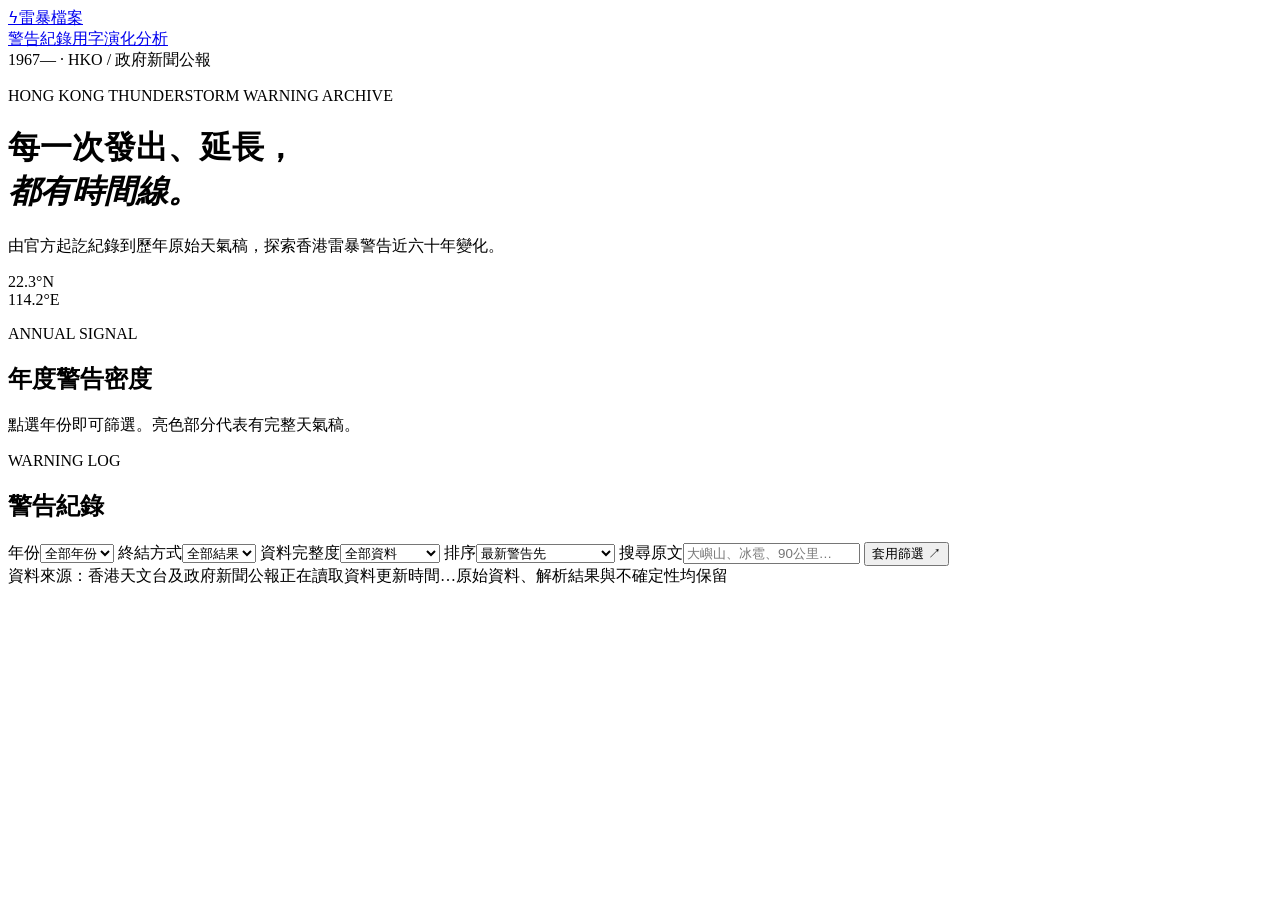
==== web/index.html @ e51805b4 "Initial Hong Kong thunderstorm warning archive" ====
<!doctype html>
<html lang="zh-Hant">
<head>
  <meta charset="utf-8">
  <meta name="viewport" content="width=device-width, initial-scale=1">
  <meta name="theme-color" content="#080713">
  <title>雷暴檔案 · 香港雷暴警告互動資料庫</title>
  <link rel="stylesheet" href="/styles.css">
  <link rel="stylesheet" href="/evolution.css">
  <link rel="stylesheet" href="/theme-refresh.css">
</head>
<body>
  <div class="noise"></div>
  <header class="hero">
    <nav>
      <a class="brand" href="/"><span class="brand-mark">ϟ</span><span>雷暴檔案</span></a>
      <div class="nav-links"><a class="active" href="/">警告紀錄</a><a href="/evolution.html">用字演化</a><a href="/analysis.html">分析</a></div>
      <div class="nav-meta"><span class="pulse"></span><span id="coverageRange">1967—</span> · HKO / 政府新聞公報</div>
    </nav>
    <div class="hero-grid">
      <div class="hero-copy">
        <p class="eyebrow">HONG KONG THUNDERSTORM WARNING ARCHIVE</p>
        <h1>每一次發出、延長，<br><em>都有時間線。</em></h1>
        <p class="intro">由官方起訖紀錄到歷年原始天氣稿，探索香港雷暴警告近六十年變化。</p>
      </div>
      <div class="radar" aria-hidden="true">
        <div class="radar-ring r1"></div><div class="radar-ring r2"></div><div class="radar-ring r3"></div>
        <div class="radar-sweep"></div><div class="storm-dot d1"></div><div class="storm-dot d2"></div><div class="storm-dot d3"></div>
        <span>22.3°N<br>114.2°E</span>
      </div>
    </div>
    <section id="stats" class="stats" aria-label="資料統計"></section>
  </header>

  <main>
    <section class="year-section panel">
      <div class="section-heading">
        <div><p class="eyebrow">ANNUAL SIGNAL</p><h2>年度警告密度</h2></div>
        <p>點選年份即可篩選。亮色部分代表有完整天氣稿。</p>
      </div>
      <div id="yearChart" class="year-chart" aria-label="按年警告數目圖表"></div>
    </section>

    <section class="archive-section">
      <div class="section-heading archive-heading">
        <div><p class="eyebrow">WARNING LOG</p><h2>警告紀錄</h2></div>
        <div id="resultCount" class="result-count"></div>
      </div>

      <form id="filters" class="filters panel">
        <label><span>年份</span><select id="yearFilter"><option value="">全部年份</option></select></label>
        <label><span>終結方式</span><select id="terminalFilter"><option value="">全部結果</option><option value="expired">自然過期</option><option value="cancelled_early">提早取消</option><option value="unknown">無法判斷</option></select></label>
        <label><span>資料完整度</span><select id="statusFilter"><option value="">全部資料</option><option value="available">有天氣稿</option><option value="not_archived">只有官方紀錄</option><option value="not_downloaded">尚未下載</option><option value="archive_incomplete">Archive缺漏</option></select></label>
        <label class="sort-label"><span>排序</span><select id="sortFilter"><option value="newest">最新警告先</option><option value="oldest">最舊警告先</option><option value="duration_desc">有效時間最長先</option><option value="duration_asc">有效時間最短先</option><option value="events_desc">事件最多先</option><option value="cancellation_margin_desc">提早取消幅度最大先</option></select></label>
        <label class="search-label"><span>搜尋原文</span><input id="searchInput" type="search" placeholder="大嶼山、冰雹、90公里…"></label>
        <button type="submit">套用篩選 <span>↗</span></button>
      </form>

      <div id="activeFilters" class="active-filters"></div>
      <div id="seriesList" class="series-list" aria-live="polite"></div>
      <div id="pagination" class="pagination"></div>
    </section>
  </main>

  <dialog id="detailDialog" class="detail-dialog">
    <div class="dialog-shell">
      <button id="closeDialog" class="dialog-close" aria-label="關閉">×</button>
      <div id="detailContent"></div>
    </div>
  </dialog>

  <footer><span>資料來源：香港天文台及政府新聞公報</span><span id="lastUpdated">正在讀取資料更新時間…</span><span>原始資料、解析結果與不確定性均保留</span></footer>
  <script src="/app.js" defer></script>
  <script src="/theme.js" defer></script>
</body>
</html>
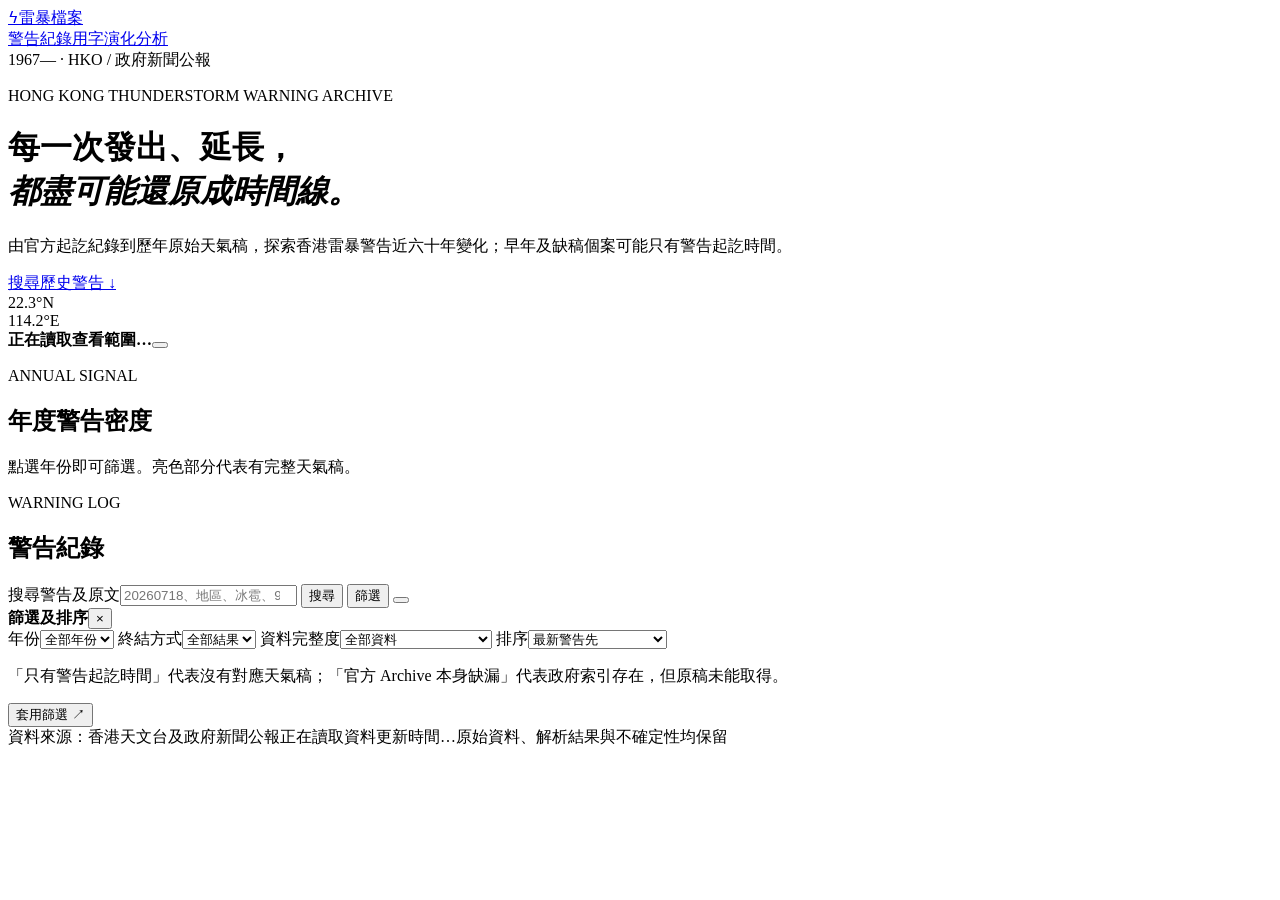
==== commit 926c190e: "Improve archive mobile discovery UX" ====
--- a/web/index.html
+++ b/web/index.html
@@ -20,8 +20,9 @@
     <div class="hero-grid">
       <div class="hero-copy">
         <p class="eyebrow">HONG KONG THUNDERSTORM WARNING ARCHIVE</p>
-        <h1>每一次發出、延長，<br><em>都有時間線。</em></h1>
-        <p class="intro">由官方起訖紀錄到歷年原始天氣稿，探索香港雷暴警告近六十年變化。</p>
+        <h1>每一次發出、延長，<br><em>都盡可能還原成時間線。</em></h1>
+        <p class="intro">由官方起訖紀錄到歷年原始天氣稿，探索香港雷暴警告近六十年變化；早年及缺稿個案可能只有警告起訖時間。</p>
+        <a class="mobile-archive-cta" href="#filters">搜尋歷史警告 ↓</a>
       </div>
       <div class="radar" aria-hidden="true">
         <div class="radar-ring r1"></div><div class="radar-ring r2"></div><div class="radar-ring r3"></div>
@@ -30,6 +31,7 @@
       </div>
     </div>
     <section id="stats" class="stats" aria-label="資料統計"></section>
+    <div id="scopeBar" class="scope-bar" aria-live="polite"><strong id="scopeLabel">正在讀取查看範圍…</strong><button id="scopeToggle" type="button"></button></div>
   </header>
 
   <main>
@@ -39,6 +41,7 @@
         <p>點選年份即可篩選。亮色部分代表有完整天氣稿。</p>
       </div>
       <div id="yearChart" class="year-chart" aria-label="按年警告數目圖表"></div>
+      <div id="yearSelection" class="year-selection" aria-live="polite"></div>
     </section>
 
     <section class="archive-section">
@@ -48,12 +51,19 @@
       </div>
 
       <form id="filters" class="filters panel">
-        <label><span>年份</span><select id="yearFilter"><option value="">全部年份</option></select></label>
-        <label><span>終結方式</span><select id="terminalFilter"><option value="">全部結果</option><option value="expired">自然過期</option><option value="cancelled_early">提早取消</option><option value="unknown">無法判斷</option></select></label>
-        <label><span>資料完整度</span><select id="statusFilter"><option value="">全部資料</option><option value="available">有天氣稿</option><option value="not_archived">只有官方紀錄</option><option value="not_downloaded">尚未下載</option><option value="archive_incomplete">Archive缺漏</option></select></label>
-        <label class="sort-label"><span>排序</span><select id="sortFilter"><option value="newest">最新警告先</option><option value="oldest">最舊警告先</option><option value="duration_desc">有效時間最長先</option><option value="duration_asc">有效時間最短先</option><option value="events_desc">事件最多先</option><option value="cancellation_margin_desc">提早取消幅度最大先</option></select></label>
-        <label class="search-label"><span>搜尋原文</span><input id="searchInput" type="search" placeholder="大嶼山、冰雹、90公里…"></label>
-        <button type="submit">套用篩選 <span>↗</span></button>
+        <label class="search-label"><span>搜尋警告及原文</span><input id="searchInput" type="search" placeholder="20260718、地區、冰雹、90公里…"></label>
+        <button class="mobile-search-submit" type="submit" aria-label="搜尋">搜尋</button>
+        <button id="mobileFilterToggle" class="mobile-filter-toggle" type="button" aria-expanded="false" aria-controls="filterDrawer">篩選 <span id="mobileFilterCount"></span></button>
+        <button id="filterBackdrop" class="filter-backdrop" type="button" aria-label="關閉篩選"></button>
+        <div id="filterDrawer" class="filter-drawer" role="dialog" aria-label="篩選及排序">
+          <div class="filter-drawer-head"><strong>篩選及排序</strong><button id="filterClose" type="button" aria-label="關閉篩選">×</button></div>
+          <label class="year-label"><span>年份</span><select id="yearFilter"><option value="">全部年份</option></select></label>
+          <label class="terminal-label"><span>終結方式</span><select id="terminalFilter"><option value="">全部結果</option><option value="expired">自然過期</option><option value="cancelled_early">提早取消</option><option value="unknown">無法判斷</option></select></label>
+          <label class="status-label"><span>資料完整度</span><select id="statusFilter"><option value="">全部資料</option><option value="available">有天氣稿</option><option value="not_archived">只有警告起訖時間</option><option value="not_downloaded">原始天氣稿暫未下載</option><option value="archive_incomplete">官方 Archive 本身缺漏</option></select></label>
+          <label class="sort-label"><span>排序</span><select id="sortFilter"><option value="newest">最新警告先</option><option value="oldest">最舊警告先</option><option value="duration_desc">有效時間最長先</option><option value="duration_asc">有效時間最短先</option><option value="events_desc">事件最多先</option><option value="cancellation_margin_desc">提早取消幅度最大先</option></select></label>
+          <p class="filter-explainer">「只有警告起訖時間」代表沒有對應天氣稿；「官方 Archive 本身缺漏」代表政府索引存在，但原稿未能取得。</p>
+          <button class="filter-apply" type="submit">套用篩選 <span>↗</span></button>
+        </div>
       </form>
 
       <div id="activeFilters" class="active-filters"></div>
@@ -65,6 +75,7 @@
   <dialog id="detailDialog" class="detail-dialog">
     <div class="dialog-shell">
       <button id="closeDialog" class="dialog-close" aria-label="關閉">×</button>
+      <div class="mobile-detail-toolbar"><button id="mobileCloseDialog" type="button">← 返回</button><span id="mobileDetailTitle">警告詳情</span></div>
       <div id="detailContent"></div>
     </div>
   </dialog>
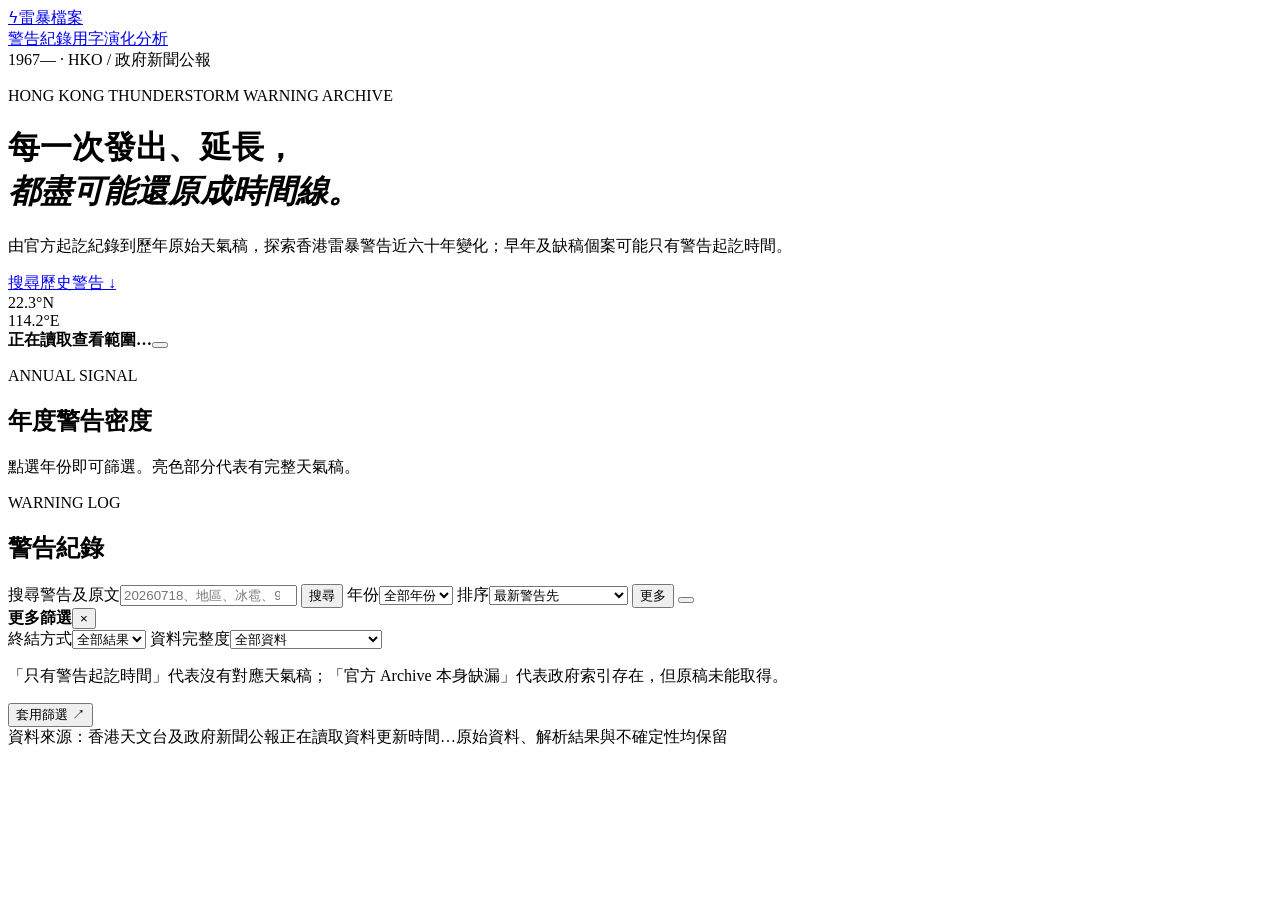
==== commit a9e3b6c8: "Keep year and sorting visible on mobile" ====
--- a/web/index.html
+++ b/web/index.html
@@ -53,14 +53,14 @@
       <form id="filters" class="filters panel">
         <label class="search-label"><span>搜尋警告及原文</span><input id="searchInput" type="search" placeholder="20260718、地區、冰雹、90公里…"></label>
         <button class="mobile-search-submit" type="submit" aria-label="搜尋">搜尋</button>
-        <button id="mobileFilterToggle" class="mobile-filter-toggle" type="button" aria-expanded="false" aria-controls="filterDrawer">篩選 <span id="mobileFilterCount"></span></button>
+        <label class="year-label"><span>年份</span><select id="yearFilter"><option value="">全部年份</option></select></label>
+        <label class="sort-label"><span>排序</span><select id="sortFilter"><option value="newest">最新警告先</option><option value="oldest">最舊警告先</option><option value="duration_desc">有效時間最長先</option><option value="duration_asc">有效時間最短先</option><option value="events_desc">事件最多先</option><option value="cancellation_margin_desc">提早取消幅度最大先</option></select></label>
+        <button id="mobileFilterToggle" class="mobile-filter-toggle" type="button" aria-expanded="false" aria-controls="filterDrawer">更多 <span id="mobileFilterCount"></span></button>
         <button id="filterBackdrop" class="filter-backdrop" type="button" aria-label="關閉篩選"></button>
         <div id="filterDrawer" class="filter-drawer" role="dialog" aria-label="篩選及排序">
-          <div class="filter-drawer-head"><strong>篩選及排序</strong><button id="filterClose" type="button" aria-label="關閉篩選">×</button></div>
-          <label class="year-label"><span>年份</span><select id="yearFilter"><option value="">全部年份</option></select></label>
+          <div class="filter-drawer-head"><strong>更多篩選</strong><button id="filterClose" type="button" aria-label="關閉篩選">×</button></div>
           <label class="terminal-label"><span>終結方式</span><select id="terminalFilter"><option value="">全部結果</option><option value="expired">自然過期</option><option value="cancelled_early">提早取消</option><option value="unknown">無法判斷</option></select></label>
           <label class="status-label"><span>資料完整度</span><select id="statusFilter"><option value="">全部資料</option><option value="available">有天氣稿</option><option value="not_archived">只有警告起訖時間</option><option value="not_downloaded">原始天氣稿暫未下載</option><option value="archive_incomplete">官方 Archive 本身缺漏</option></select></label>
-          <label class="sort-label"><span>排序</span><select id="sortFilter"><option value="newest">最新警告先</option><option value="oldest">最舊警告先</option><option value="duration_desc">有效時間最長先</option><option value="duration_asc">有效時間最短先</option><option value="events_desc">事件最多先</option><option value="cancellation_margin_desc">提早取消幅度最大先</option></select></label>
           <p class="filter-explainer">「只有警告起訖時間」代表沒有對應天氣稿；「官方 Archive 本身缺漏」代表政府索引存在，但原稿未能取得。</p>
           <button class="filter-apply" type="submit">套用篩選 <span>↗</span></button>
         </div>
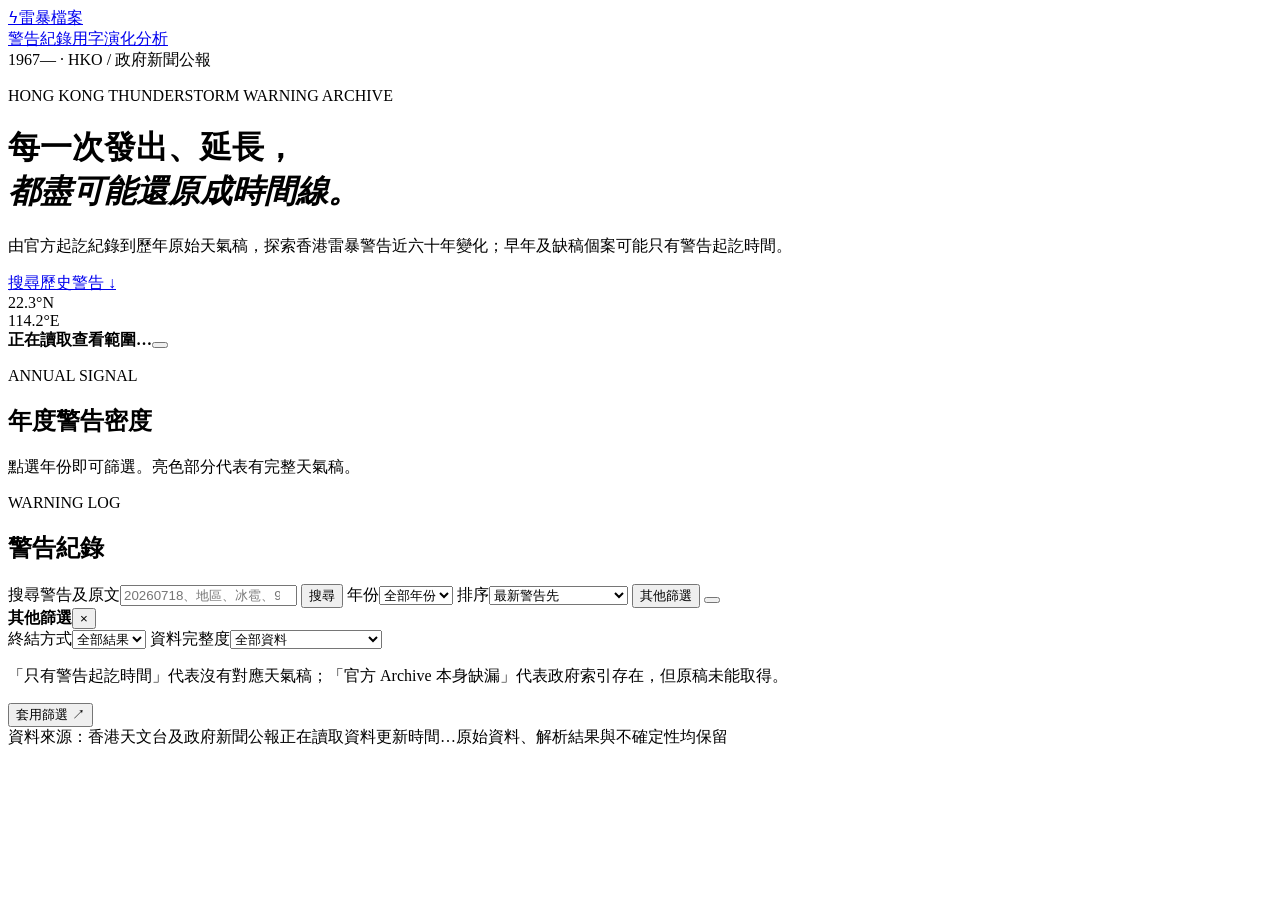
==== commit 467a6270: "Fix mobile secondary filter drawer" ====
--- a/web/index.html
+++ b/web/index.html
@@ -55,10 +55,10 @@
         <button class="mobile-search-submit" type="submit" aria-label="搜尋">搜尋</button>
         <label class="year-label"><span>年份</span><select id="yearFilter"><option value="">全部年份</option></select></label>
         <label class="sort-label"><span>排序</span><select id="sortFilter"><option value="newest">最新警告先</option><option value="oldest">最舊警告先</option><option value="duration_desc">有效時間最長先</option><option value="duration_asc">有效時間最短先</option><option value="events_desc">事件最多先</option><option value="cancellation_margin_desc">提早取消幅度最大先</option></select></label>
-        <button id="mobileFilterToggle" class="mobile-filter-toggle" type="button" aria-expanded="false" aria-controls="filterDrawer">更多 <span id="mobileFilterCount"></span></button>
+        <button id="mobileFilterToggle" class="mobile-filter-toggle" type="button" aria-expanded="false" aria-controls="filterDrawer">其他篩選 <span id="mobileFilterCount"></span></button>
         <button id="filterBackdrop" class="filter-backdrop" type="button" aria-label="關閉篩選"></button>
         <div id="filterDrawer" class="filter-drawer" role="dialog" aria-label="篩選及排序">
-          <div class="filter-drawer-head"><strong>更多篩選</strong><button id="filterClose" type="button" aria-label="關閉篩選">×</button></div>
+          <div class="filter-drawer-head"><strong>其他篩選</strong><button id="filterClose" type="button" aria-label="關閉篩選">×</button></div>
           <label class="terminal-label"><span>終結方式</span><select id="terminalFilter"><option value="">全部結果</option><option value="expired">自然過期</option><option value="cancelled_early">提早取消</option><option value="unknown">無法判斷</option></select></label>
           <label class="status-label"><span>資料完整度</span><select id="statusFilter"><option value="">全部資料</option><option value="available">有天氣稿</option><option value="not_archived">只有警告起訖時間</option><option value="not_downloaded">原始天氣稿暫未下載</option><option value="archive_incomplete">官方 Archive 本身缺漏</option></select></label>
           <p class="filter-explainer">「只有警告起訖時間」代表沒有對應天氣稿；「官方 Archive 本身缺漏」代表政府索引存在，但原稿未能取得。</p>
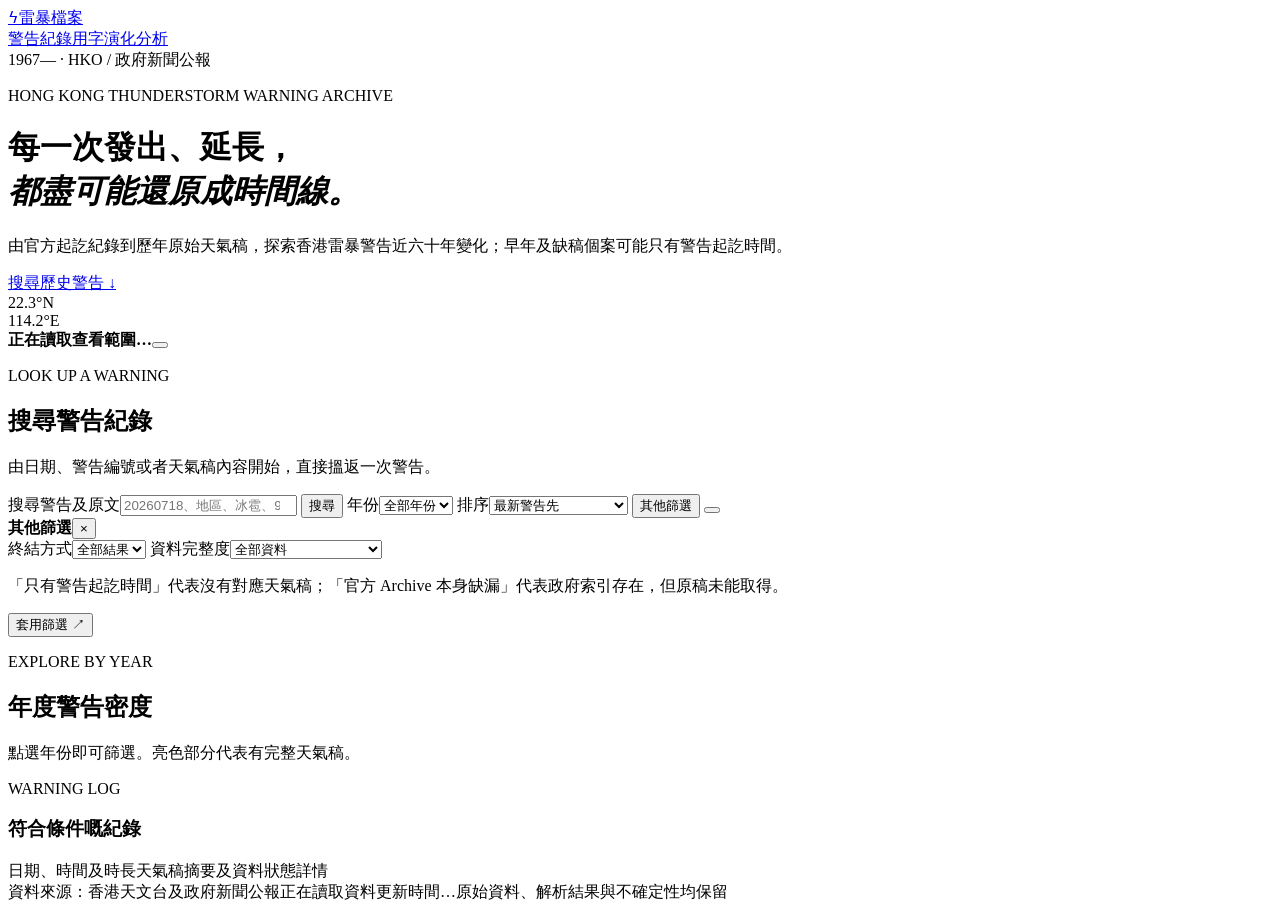
==== commit 32bb4557: "Reframe archive around lookup and guided analysis" ====
--- a/web/index.html
+++ b/web/index.html
@@ -35,19 +35,9 @@
   </header>
 
   <main>
-    <section class="year-section panel">
-      <div class="section-heading">
-        <div><p class="eyebrow">ANNUAL SIGNAL</p><h2>年度警告密度</h2></div>
-        <p>點選年份即可篩選。亮色部分代表有完整天氣稿。</p>
-      </div>
-      <div id="yearChart" class="year-chart" aria-label="按年警告數目圖表"></div>
-      <div id="yearSelection" class="year-selection" aria-live="polite"></div>
-    </section>
-
     <section class="archive-section">
       <div class="section-heading archive-heading">
-        <div><p class="eyebrow">WARNING LOG</p><h2>警告紀錄</h2></div>
-        <div id="resultCount" class="result-count"></div>
+        <div><p class="eyebrow">LOOK UP A WARNING</p><h2>搜尋警告紀錄</h2><p class="section-deck">由日期、警告編號或者天氣稿內容開始，直接搵返一次警告。</p></div>
       </div>
 
       <form id="filters" class="filters panel">
@@ -67,6 +57,19 @@
       </form>
 
       <div id="activeFilters" class="active-filters"></div>
+
+      <section class="year-section panel">
+        <div class="section-heading">
+          <div><p class="eyebrow">EXPLORE BY YEAR</p><h2>年度警告密度</h2></div>
+          <p>點選年份即可篩選。亮色部分代表有完整天氣稿。</p>
+        </div>
+        <p id="yearInsight" class="year-insight" aria-live="polite"></p>
+        <div id="yearChart" class="year-chart" aria-label="按年警告數目圖表"></div>
+        <div id="yearSelection" class="year-selection" aria-live="polite"></div>
+      </section>
+
+      <div class="log-heading"><div><p class="eyebrow">WARNING LOG</p><h3>符合條件嘅紀錄</h3></div><div id="resultCount" class="result-count"></div></div>
+      <div class="series-columns" aria-hidden="true"><span>日期、時間及時長</span><span>天氣稿摘要及資料狀態</span><span>詳情</span></div>
       <div id="seriesList" class="series-list" aria-live="polite"></div>
       <div id="pagination" class="pagination"></div>
     </section>
